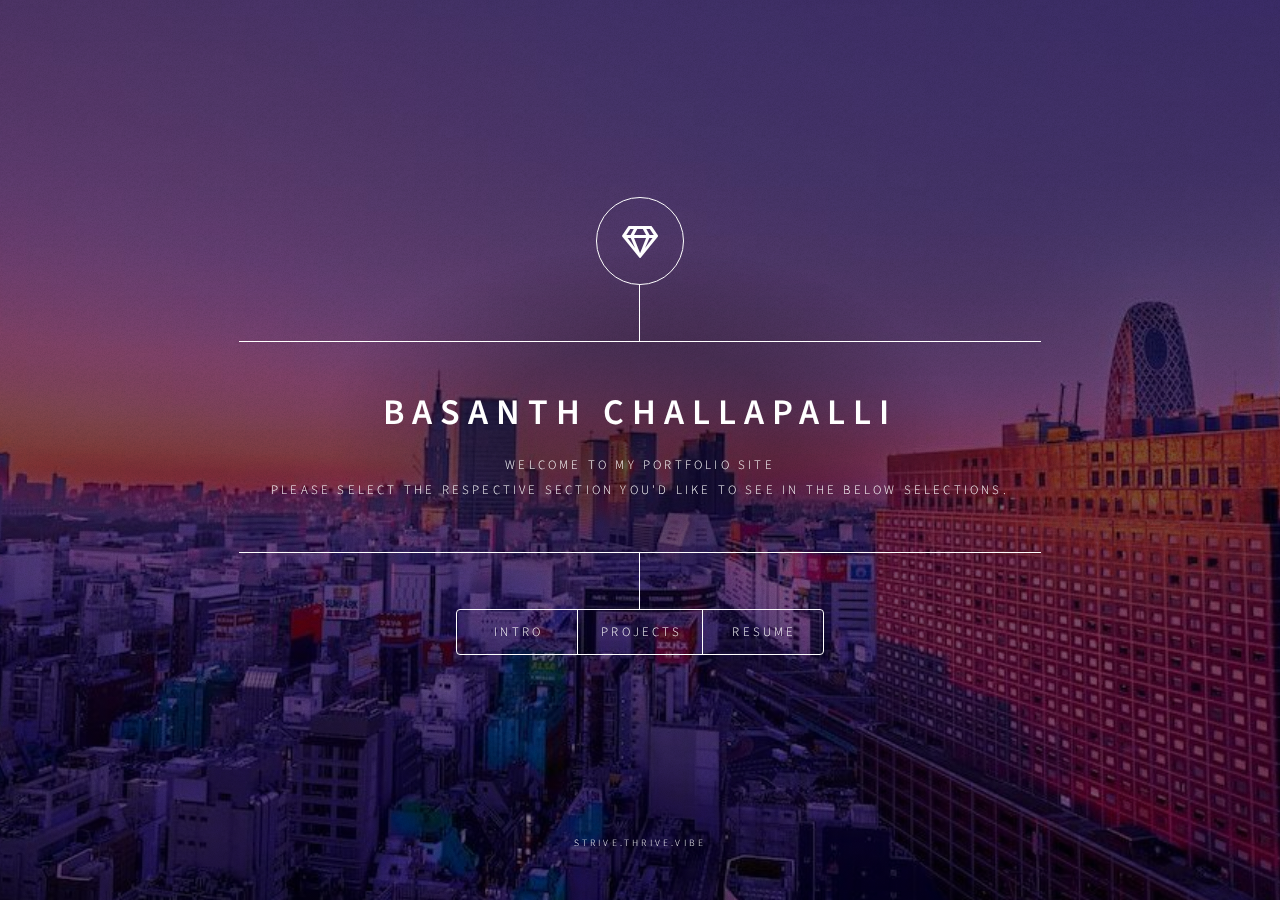
==== index.html @ 9a70f346 "Add files via upload" ====
<!DOCTYPE HTML>
<!--
	Dimension by HTML5 UP
	html5up.net | @ajlkn
	Free for personal and commercial use under the CCA 3.0 license (html5up.net/license)
-->
<html>
	<head>
		<title>Portfolio</title>
		<meta charset="utf-8" />
		<meta name="viewport" content="width=device-width, initial-scale=1, user-scalable=no" />
		<link rel="stylesheet" href="assets/css/main.css" />
		<noscript><link rel="stylesheet" href="assets/css/noscript.css" /></noscript>
	</head>
	<body class="is-preload">

		<!-- Wrapper -->
			<div id="wrapper">

				<!-- Header -->
					<header id="header">
						<div class="logo">
							<span class="icon fa-gem"></span>
						</div>
						<div class="content">
							<div class="inner">
								<h1>Basanth Challapalli</h1>
								<p>Welcome to my Portfolio site<br> PLease select the respective section you'd like to see in the below selections. </p>
							</div>
						</div>
						<nav>
							<ul>
								<li><a href="#intro">Intro</a></li>
								<li><a href="#Projects">Projects</a></li>
								<li><a href="#Resume">Resume</a></li>
								<!--<li><a href="#contact">Contact</a></li>-->
								<!--<li><a href="#elements">Elements</a></li>-->
							</ul>
						</nav>
					</header>

				<!-- Main -->
					<div id="main">

						<!-- Intro -->
							<article id="intro">
								<h2 class="major">Intro</h2>
								<!--<span class="image main"><img src="images/pic01.jpg" alt="" /></span>-->
								<p class="introdescription">I  C.V.Basanth pursuing my Bachelor's degree in the Branch of IT(Informational Technology).I'm a passionate software job seeker having a great problem solving skills with Smartworking nature, to get the best results.i've completed 
									2 interships based on Machine Learning Technology(CNN algorithm) and Data Analytics where i've gained experience on how the things work and processed 
									to get the required solutions. In my opinion the Surviving in the present SoftwareWorld needs frequent Updation of Technical Skills are must.
									

								</p>
								<div class="d-flex flex-row">
									<span class="image main linkenin "><a href="https://www.linkedin.com/in/basanth-challapalli/"><img src="images/linkedin.png"></a></span>
									<span class="image main Github "><a href="https://github.com/Basanth2633"><img src="images/GitHub logo.png"></a></span>
								</div>
								</article>
							</article>

						<!-- Work -->
							<article id="Projects">
								<h2 class="major">Portfolio Projects</h2>
								<span class="image main"><img src="images/hand_signs.png"></span>
								<p>I've done a project on sign language classification using Machine learning technology where i've used Convolutional Neural Network(CNN) algorithm. where the accuracy of recogning the sign symbols of hand gestures  is predicted by the machine on the basis between train dataset to test dataset.<br>
								Have a look at my work <a href="https://github.com/Basanth2633/ML-Python-Projects/tree/main/Sign%20Language%20Classification " class="detailing">Sign Language Classifcation</a></p>
								<p></p>
								<span class="image main"><img src="images/Excel.png" alt="" /></span>
								<p>Done data manipulation using excel on the Product sales i.e bicyles sales of different categories like which type of bicycle is got sold more,transactions details of every product .For this project i've Extracted the data and Tranformed it into the bestfitline to Boostup the sales.The Exact things i've done from this project are<br>1.Data Transformation<br>2.Data Insight<br>3.Data Insight and Presentation  .</p>
								<span class="image main"><a href="Sales_Insights.pbix"><img src="images/PowerBI Dashboard.png" alt="" /></a></span>
								<p class="">Sales Insights – Brick & motor business [Power BI | SQL]
									<br>• Designed a Power BI dashboard to understand AtliQ hardware goods sales trend.
									<br>• The final dashboard was effective at displaying the sales trend of AtliQ hardware, allowing users to understand
									the data and make informed decisions 
									<br>•For more Understanding can download my Dashboard here: <a href="Sales_Insights.pbix" class="detailing">SalesInsights.pbix</a>
								<br>For complete project details <a href="https://github.com/Basanth2633/DataAnalyticsProjects/tree/main/1_SalesInsights" class="detailing">Sales Insights</a></p>
							</article>

						<!-- About -->
							<article id="Resume">
								<h2 class="major">Resume</h2>
								<span class="image main resume"><a href="LATEST RESUME 3.pdf"><img src="images/Picture1.jpg" alt="" /></a></span>
								<p>Over view :
									1.  I have completed my recent virtual internship from KPMG company, where I have gained experience in the Data Visulaization and Data Wrangling.
									<br>For complete <a href="LATEST RESUME 3.pdf">Resume</a></p>
									<!--<button onclick="Display("Resume.pdf")">resume</button>-->
							</article>

						<!-- Contact -->
							<article id="contact">
								<h2 class="major">Contact</h2>
								<form method="post" action="#">
									<div class="fields">
										<div class="field half">
											<label for="name">Name</label>
											<input type="text" name="name" id="name" />
										</div>
										<div class="field half">
											<label for="email">Email</label>
											<input type="text" name="email" id="email" />
										</div>
										<div class="field">
											<label for="message">Message</label>
											<textarea name="message" id="message" rows="4"></textarea>
										</div>
									</div>
									<ul class="actions">
										<li><input type="submit" value="Send Message" class="primary" /></li>
										<li><input type="reset" value="Reset" /></li>
									</ul>
								</form>-->
								<ul class="icons">
									<li><a href=""https://www.linkedin.com/in/basanth-challapalli/" class="icon brands fa-twitter"><span class="label">Twitter</span></a></li>
									<li><a href="#" class="icon brands fa-facebook-f"><span class="label">Facebook</span></a></li>
									<li><a href="#" class="icon brands fa-instagram"><span class="label">Instagram</span></a></li>
									<li><a href="#" class="icon brands fa-github"><span class="label">GitHub</span></a></li>
								</ul>
							</article>

						<!-- Elements -->
							<article id="elements">
								<h2 class="major">Elements</h2>

								<section>
									<h3 class="major">Text</h3>
									<p>This is <b>bold</b> and this is <strong>strong</strong>. This is <i>italic</i> and this is <em>emphasized</em>.
									This is <sup>superscript</sup> text and this is <sub>subscript</sub> text.
									This is <u>underlined</u> and this is code: <code>for (;;) { ... }</code>. Finally, <a href="#">this is a link</a>.</p>
									<hr />
									<h2>Heading Level 2</h2>
									<h3>Heading Level 3</h3>
									<h4>Heading Level 4</h4>
									<h5>Heading Level 5</h5>
									<h6>Heading Level 6</h6>
									<hr />
									<h4>Blockquote</h4>
									<blockquote>Fringilla nisl. Donec accumsan interdum nisi, quis tincidunt felis sagittis eget tempus euismod. Vestibulum ante ipsum primis in faucibus vestibulum. Blandit adipiscing eu felis iaculis volutpat ac adipiscing accumsan faucibus. Vestibulum ante ipsum primis in faucibus lorem ipsum dolor sit amet nullam adipiscing eu felis.</blockquote>
									<h4>Preformatted</h4>
									<pre><code>i = 0;

while (!deck.isInOrder()) {
    print 'Iteration ' + i;
    deck.shuffle();
    i++;
}

print 'It took ' + i + ' iterations to sort the deck.';</code></pre>
								</section>

								<section>
									<h3 class="major">Lists</h3>

									<h4>Unordered</h4>
									<ul>
										<li>Dolor pulvinar etiam.</li>
										<li>Sagittis adipiscing.</li>
										<li>Felis enim feugiat.</li>
									</ul>

									<h4>Alternate</h4>
									<ul class="alt">
										<li>Dolor pulvinar etiam.</li>
										<li>Sagittis adipiscing.</li>
										<li>Felis enim feugiat.</li>
									</ul>

									<h4>Ordered</h4>
									<ol>
										<li>Dolor pulvinar etiam.</li>
										<li>Etiam vel felis viverra.</li>
										<li>Felis enim feugiat.</li>
										<li>Dolor pulvinar etiam.</li>
										<li>Etiam vel felis lorem.</li>
										<li>Felis enim et feugiat.</li>
									</ol>
									<h4>Icons</h4>
									<ul class="icons">
										<li><a href="#" class="icon brands fa-twitter"><span class="label">Twitter</span></a></li>
										<li><a href="#" class="icon brands fa-facebook-f"><span class="label">Facebook</span></a></li>
										<li><a href="#" class="icon brands fa-instagram"><span class="label">Instagram</span></a></li>
										<li><a href="#" class="icon brands fa-github"><span class="label">Github</span></a></li>
									</ul>

									<h4>Actions</h4>
									<ul class="actions">
										<li><a href="#" class="button primary">Default</a></li>
										<li><a href="#" class="button">Default</a></li>
									</ul>
									<ul class="actions stacked">
										<li><a href="#" class="button primary">Default</a></li>
										<li><a href="#" class="button">Default</a></li>
									</ul>
								</section>

								<section>
									<h3 class="major">Table</h3>
									<h4>Default</h4>
									<div class="table-wrapper">
										<table>
											<thead>
												<tr>
													<th>Name</th>
													<th>Description</th>
													<th>Price</th>
												</tr>
											</thead>
											<tbody>
												<tr>
													<td>Item One</td>
													<td>Ante turpis integer aliquet porttitor.</td>
													<td>29.99</td>
												</tr>
												<tr>
													<td>Item Two</td>
													<td>Vis ac commodo adipiscing arcu aliquet.</td>
													<td>19.99</td>
												</tr>
												<tr>
													<td>Item Three</td>
													<td> Morbi faucibus arcu accumsan lorem.</td>
													<td>29.99</td>
												</tr>
												<tr>
													<td>Item Four</td>
													<td>Vitae integer tempus condimentum.</td>
													<td>19.99</td>
												</tr>
												<tr>
													<td>Item Five</td>
													<td>Ante turpis integer aliquet porttitor.</td>
													<td>29.99</td>
												</tr>
											</tbody>
											<tfoot>
												<tr>
													<td colspan="2"></td>
													<td>100.00</td>
												</tr>
											</tfoot>
										</table>
									</div>

									<h4>Alternate</h4>
									<div class="table-wrapper">
										<table class="alt">
											<thead>
												<tr>
													<th>Name</th>
													<th>Description</th>
													<th>Price</th>
												</tr>
											</thead>
											<tbody>
												<tr>
													<td>Item One</td>
													<td>Ante turpis integer aliquet porttitor.</td>
													<td>29.99</td>
												</tr>
												<tr>
													<td>Item Two</td>
													<td>Vis ac commodo adipiscing arcu aliquet.</td>
													<td>19.99</td>
												</tr>
												<tr>
													<td>Item Three</td>
													<td> Morbi faucibus arcu accumsan lorem.</td>
													<td>29.99</td>
												</tr>
												<tr>
													<td>Item Four</td>
													<td>Vitae integer tempus condimentum.</td>
													<td>19.99</td>
												</tr>
												<tr>
													<td>Item Five</td>
													<td>Ante turpis integer aliquet porttitor.</td>
													<td>29.99</td>
												</tr>
											</tbody>
											<tfoot>
												<tr>
													<td colspan="2"></td>
													<td>100.00</td>
												</tr>
											</tfoot>
										</table>
									</div>
								</section>

								<section>
									<h3 class="major">Buttons</h3>
									<ul class="actions">
										<li><a href="#" class="button primary">Primary</a></li>
										<li><a href="#" class="button">Default</a></li>
									</ul>
									<ul class="actions">
										<li><a href="#" class="button">Default</a></li>
										<li><a href="#" class="button small">Small</a></li>
									</ul>
									<ul class="actions">
										<li><a href="#" class="button primary icon solid fa-download">Icon</a></li>
										<li><a href="#" class="button icon solid fa-download">Icon</a></li>
									</ul>
									<ul class="actions">
										<li><span class="button primary disabled">Disabled</span></li>
										<li><span class="button disabled">Disabled</span></li>
									</ul>
								</section>

								<section>
									<h3 class="major">Form</h3>
									<form method="post" action="#">
										<div class="fields">
											<div class="field half">
												<label for="demo-name">Name</label>
												<input type="text" name="demo-name" id="demo-name" value="" placeholder="Jane Doe" />
											</div>
											<div class="field half">
												<label for="demo-email">Email</label>
												<input type="email" name="demo-email" id="demo-email" value="" placeholder="jane@untitled.tld" />
											</div>
											<div class="field">
												<label for="demo-category">Category</label>
												<select name="demo-category" id="demo-category">
													<option value="">-</option>
													<option value="1">Manufacturing</option>
													<option value="1">Shipping</option>
													<option value="1">Administration</option>
													<option value="1">Human Resources</option>
												</select>
											</div>
											<div class="field half">
												<input type="radio" id="demo-priority-low" name="demo-priority" checked>
												<label for="demo-priority-low">Low</label>
											</div>
											<div class="field half">
												<input type="radio" id="demo-priority-high" name="demo-priority">
												<label for="demo-priority-high">High</label>
											</div>
											<div class="field half">
												<input type="checkbox" id="demo-copy" name="demo-copy">
												<label for="demo-copy">Email me a copy</label>
											</div>
											<div class="field half">
												<input type="checkbox" id="demo-human" name="demo-human" checked>
												<label for="demo-human">Not a robot</label>
											</div>
											<div class="field">
												<label for="demo-message">Message</label>
												<textarea name="demo-message" id="demo-message" placeholder="Enter your message" rows="6"></textarea>
											</div>
										</div>
										<ul class="actions">
											<li><input type="submit" value="Send Message" class="primary" /></li>
											<li><input type="reset" value="Reset" /></li>
										</ul>
									</form>
								</section>

							</article>

					</div> 

				<!-- Footer -->
					<footer id="footer">
						<p class="copyright">Strive.Thrive.Vibe</p>
						
					</footer>

			</div>
			
			

		<!-- BG -->
			<div id="bg"></div>

		<!-- Scripts -->
			<script src="assets/js/jquery.min.js"></script>
			<script src="assets/js/browser.min.js"></script>
			<script src="assets/js/breakpoints.min.js"></script>
			<script src="assets/js/util.js"></script>
			<script src="assets/js/main.js"></script>

	</body>
</html>
---- assets/css/main.css ----
@import url(fontawesome-all.min.css);
@import url("https://fonts.googleapis.com/css?family=Source+Sans+Pro:300italic,600italic,300,600");

/*
	Dimension by HTML5 UP
	html5up.net | @ajlkn
	Free for personal and commercial use under the CCA 3.0 license (html5up.net/license)
*/

html, body, div, span, applet, object,
iframe, h1, h2, h3, h4, h5, h6, p, blockquote,
pre, a, abbr, acronym, address, big, cite,
code, del, dfn, em, img, ins, kbd, q, s, samp,
small, strike, strong, sub, sup, tt, var, b,
u, i, center, dl, dt, dd, ol, ul, li, fieldset,
form, label, legend, table, caption, tbody,
tfoot, thead, tr, th, td, article, aside,
canvas, details, embed, figure, figcaption,
footer, header, hgroup, menu, nav, output, ruby,
section, summary, time, mark, audio, video {
	margin: 0;
	padding: 0;
	border: 0;
	font-size: 100%;
	font: inherit;
	vertical-align: baseline;}

article, aside, details, figcaption, figure,
footer, header, hgroup, menu, nav, section {
	display: block;}

body {
	line-height: 1;
}

ol, ul {
	list-style: none;
}

blockquote, q {
	quotes: none;
}

	blockquote:before, blockquote:after, q:before, q:after {
		content: '';
		content: none;
	}

table {
	border-collapse: collapse;
	border-spacing: 0;
}

body {
	-webkit-text-size-adjust: none;
}

mark {
	background-color: transparent;
	color: inherit;
}

input::-moz-focus-inner {
	border: 0;
	padding: 0;
}

input, select, textarea {
	-moz-appearance: none;
	-webkit-appearance: none;
	-ms-appearance: none;
	appearance: none;
}

/* Basic */

	@-ms-viewport {
		width: device-width;
	}

	@media screen and (max-width: 480px) {

		html, body {
			min-width: 320px;
		}

	}

	html {
		box-sizing: border-box;
	}

	*, *:before, *:after {
		box-sizing: inherit;
	}

	body {
		background: #1b1f22;
	}

		body.is-preload *, body.is-preload *:before, body.is-preload *:after {
			-moz-animation: none !important;
			-webkit-animation: none !important;
			-ms-animation: none !important;
			animation: none !important;
			-moz-transition: none !important;
			-webkit-transition: none !important;
			-ms-transition: none !important;
			transition: none !important;
		}

/* Type */

	html {
		font-size: 16pt;
	}

		@media screen and (max-width: 1680px) {

			html {
				font-size: 12pt;
			}

		}

		@media screen and (max-width: 736px) {

			html {
				font-size: 11pt;
			}

		}

		@media screen and (max-width: 360px) {

			html {
				font-size: 10pt;
			}

		}

	body, input, select, textarea {
		color: #ffffff;
		font-family: "Source Sans Pro", sans-serif;
		font-weight: 300;
		font-size: 1rem;
		line-height: 1.65;
	}

	a {
		-moz-transition: color 0.2s ease-in-out, background-color 0.2s ease-in-out, border-bottom-color 0.2s ease-in-out;
		-webkit-transition: color 0.2s ease-in-out, background-color 0.2s ease-in-out, border-bottom-color 0.2s ease-in-out;
		-ms-transition: color 0.2s ease-in-out, background-color 0.2s ease-in-out, border-bottom-color 0.2s ease-in-out;
		transition: color 0.2s ease-in-out, background-color 0.2s ease-in-out, border-bottom-color 0.2s ease-in-out;
		border-bottom: dotted 1px rgba(255, 255, 255, 0.5);
		text-decoration: none;
		color: inherit;
	}

		a:hover {
			border-bottom-color: transparent;
		}

	strong, b {
		color: #ffffff;
		font-weight: 600;
	}

	em, i {
		font-style: italic;
	}

	p {
		margin: 0 0 2rem 0;
	}

	h1, h2, h3, h4, h5, h6 {
		color: #ffffff;
		font-weight: 600;
		line-height: 1.5;
		margin: 0 0 1rem 0;
		text-transform: uppercase;
		letter-spacing: 0.2rem;
	}

		h1 a, h2 a, h3 a, h4 a, h5 a, h6 a {
			color: inherit;
			text-decoration: none;
		}

		h1.major, h2.major, h3.major, h4.major, h5.major, h6.major {
			border-bottom: solid 1px #ffffff;
			width: -moz-max-content;
			width: -webkit-max-content;
			width: -ms-max-content;
			width: max-content;
			padding-bottom: 0.5rem;
			margin: 0 0 2rem 0;
		}

	h1 {
		font-size: 2.25rem;
		line-height: 1.3;
		letter-spacing: 0.5rem;
	}

	h2 {
		font-size: 1.5rem;
		line-height: 1.4;
		letter-spacing: 0.5rem;
	}

	h3 {
		font-size: 1rem;
	}

	h4 {
		font-size: 0.8rem;
	}

	h5 {
		font-size: 0.7rem;
	}

	h6 {
		font-size: 0.6rem;
	}

	@media screen and (max-width: 736px) {

		h1 {
			font-size: 1.75rem;
			line-height: 1.4;
		}

		h2 {
			font-size: 1.25em;
			line-height: 1.5;
		}

	}

	sub {
		font-size: 0.8rem;
		position: relative;
		top: 0.5rem;
	}

	sup {
		font-size: 0.8rem;
		position: relative;
		top: -0.5rem;
	}

	blockquote {
		border-left: solid 4px #ffffff;
		font-style: italic;
		margin: 0 0 2rem 0;
		padding: 0.5rem 0 0.5rem 2rem;
	}

	code {
		background: rgba(255, 255, 255, 0.075);
		border-radius: 4px;
		font-family: "Courier New", monospace;
		font-size: 0.9rem;
		margin: 0 0.25rem;
		padding: 0.25rem 0.65rem;
	}

	pre {
		-webkit-overflow-scrolling: touch;
		font-family: "Courier New", monospace;
		font-size: 0.9rem;
		margin: 0 0 2rem 0;
	}

		pre code {
			display: block;
			line-height: 1.75;
			padding: 1rem 1.5rem;
			overflow-x: auto;
		}

	hr {
		border: 0;
		border-bottom: solid 1px #ffffff;
		margin: 2.75rem 0;
	}

	.align-left {
		text-align: left;
	}

	.align-center {
		text-align: center;
	}

	.align-right {
		text-align: right;
	}

/* Form */

	form {
		margin: 0 0 2rem 0;
	}

		form > :last-child {
			margin-bottom: 0;
		}

		form > .fields {
			display: -moz-flex;
			display: -webkit-flex;
			display: -ms-flex;
			display: flex;
			-moz-flex-wrap: wrap;
			-webkit-flex-wrap: wrap;
			-ms-flex-wrap: wrap;
			flex-wrap: wrap;
			width: calc(100% + 3rem);
			margin: -1.5rem 0 2rem -1.5rem;
		}

			form > .fields > .field {
				-moz-flex-grow: 0;
				-webkit-flex-grow: 0;
				-ms-flex-grow: 0;
				flex-grow: 0;
				-moz-flex-shrink: 0;
				-webkit-flex-shrink: 0;
				-ms-flex-shrink: 0;
				flex-shrink: 0;
				padding: 1.5rem 0 0 1.5rem;
				width: calc(100% - 1.5rem);
			}

				form > .fields > .field.half {
					width: calc(50% - 0.75rem);
				}

				form > .fields > .field.third {
					width: calc(100%/3 - 0.5rem);
				}

				form > .fields > .field.quarter {
					width: calc(25% - 0.375rem);
				}

		@media screen and (max-width: 480px) {

			form > .fields {
				width: calc(100% + 3rem);
				margin: -1.5rem 0 2rem -1.5rem;
			}

				form > .fields > .field {
					padding: 1.5rem 0 0 1.5rem;
					width: calc(100% - 1.5rem);
				}

					form > .fields > .field.half {
						width: calc(100% - 1.5rem);
					}

					form > .fields > .field.third {
						width: calc(100% - 1.5rem);
					}

					form > .fields > .field.quarter {
						width: calc(100% - 1.5rem);
					}

		}

	label {
		color: #ffffff;
		display: block;
		font-size: 0.8rem;
		font-weight: 300;
		letter-spacing: 0.2rem;
		line-height: 1.5;
		margin: 0 0 1rem 0;
		text-transform: uppercase;
	}

	input[type="text"],
	input[type="password"],
	input[type="email"],
	input[type="tel"],
	select,
	textarea {
		-moz-appearance: none;
		-webkit-appearance: none;
		-ms-appearance: none;
		appearance: none;
		-moz-transition: border-color 0.2s ease-in-out, box-shadow 0.2s ease-in-out, background-color 0.2s ease-in-out;
		-webkit-transition: border-color 0.2s ease-in-out, box-shadow 0.2s ease-in-out, background-color 0.2s ease-in-out;
		-ms-transition: border-color 0.2s ease-in-out, box-shadow 0.2s ease-in-out, background-color 0.2s ease-in-out;
		transition: border-color 0.2s ease-in-out, box-shadow 0.2s ease-in-out, background-color 0.2s ease-in-out;
		background-color: transparent;
		border-radius: 4px;
		border: solid 1px #ffffff;
		color: inherit;
		display: block;
		outline: 0;
		padding: 0 1rem;
		text-decoration: none;
		width: 100%;
	}

		input[type="text"]:invalid,
		input[type="password"]:invalid,
		input[type="email"]:invalid,
		input[type="tel"]:invalid,
		select:invalid,
		textarea:invalid {
			box-shadow: none;
		}

		input[type="text"]:focus,
		input[type="password"]:focus,
		input[type="email"]:focus,
		input[type="tel"]:focus,
		select:focus,
		textarea:focus {
			background: rgba(255, 255, 255, 0.075);
			border-color: #ffffff;
			box-shadow: 0 0 0 1px #ffffff;
		}

	select {
		background-image: url("data:image/svg+xml;charset=utf8,%3Csvg xmlns='http://www.w3.org/2000/svg' width='40' height='40' preserveAspectRatio='none' viewBox='0 0 40 40'%3E%3Cpath d='M9.4,12.3l10.4,10.4l10.4-10.4c0.2-0.2,0.5-0.4,0.9-0.4c0.3,0,0.6,0.1,0.9,0.4l3.3,3.3c0.2,0.2,0.4,0.5,0.4,0.9 c0,0.4-0.1,0.6-0.4,0.9L20.7,31.9c-0.2,0.2-0.5,0.4-0.9,0.4c-0.3,0-0.6-0.1-0.9-0.4L4.3,17.3c-0.2-0.2-0.4-0.5-0.4-0.9 c0-0.4,0.1-0.6,0.4-0.9l3.3-3.3c0.2-0.2,0.5-0.4,0.9-0.4S9.1,12.1,9.4,12.3z' fill='%23ffffff' /%3E%3C/svg%3E");
		background-size: 1.25rem;
		background-repeat: no-repeat;
		background-position: calc(100% - 1rem) center;
		height: 2.75rem;
		padding-right: 2.75rem;
		text-overflow: ellipsis;
	}

		select option {
			color: #ffffff;
			background: #1b1f22;
		}

		select:focus::-ms-value {
			background-color: transparent;
		}

		select::-ms-expand {
			display: none;
		}

	input[type="text"],
	input[type="password"],
	input[type="email"],
	select {
		height: 2.75rem;
	}

	textarea {
		padding: 0.75rem 1rem;
	}

	input[type="checkbox"],
	input[type="radio"] {
		-moz-appearance: none;
		-webkit-appearance: none;
		-ms-appearance: none;
		appearance: none;
		display: block;
		float: left;
		margin-right: -2rem;
		opacity: 0;
		width: 1rem;
		z-index: -1;
	}

		input[type="checkbox"] + label,
		input[type="radio"] + label {
			text-decoration: none;
			-moz-user-select: none;
			-webkit-user-select: none;
			-ms-user-select: none;
			user-select: none;
			color: #ffffff;
			cursor: pointer;
			display: inline-block;
			font-size: 0.8rem;
			font-weight: 300;
			margin: 0 0 0.5rem 0;
			padding-left: 2.65rem;
			padding-right: 0.75rem;
			position: relative;
		}

			input[type="checkbox"] + label:before,
			input[type="radio"] + label:before {
				-moz-osx-font-smoothing: grayscale;
				-webkit-font-smoothing: antialiased;
				display: inline-block;
				font-style: normal;
				font-variant: normal;
				text-rendering: auto;
				line-height: 1;
				text-transform: none !important;
				font-family: 'Font Awesome 5 Free';
				font-weight: 900;
			}

			input[type="checkbox"] + label:before,
			input[type="radio"] + label:before {
				-moz-transition: border-color 0.2s ease-in-out, box-shadow 0.2s ease-in-out, background-color 0.2s ease-in-out;
				-webkit-transition: border-color 0.2s ease-in-out, box-shadow 0.2s ease-in-out, background-color 0.2s ease-in-out;
				-ms-transition: border-color 0.2s ease-in-out, box-shadow 0.2s ease-in-out, background-color 0.2s ease-in-out;
				transition: border-color 0.2s ease-in-out, box-shadow 0.2s ease-in-out, background-color 0.2s ease-in-out;
				border-radius: 4px;
				border: solid 1px #ffffff;
				content: '';
				display: inline-block;
				height: 1.65rem;
				left: 0;
				line-height: 1.65rem;
				position: absolute;
				text-align: center;
				top: -0.15rem;
				width: 1.65rem;
			}

		input[type="checkbox"]:checked + label:before,
		input[type="radio"]:checked + label:before {
			background: #ffffff !important;
			border-color: #ffffff !important;
			color: #1b1f22;
			content: '\f00c';
		}

		input[type="checkbox"]:focus + label:before,
		input[type="radio"]:focus + label:before {
			background: rgba(255, 255, 255, 0.075);
			border-color: #ffffff;
			box-shadow: 0 0 0 1px #ffffff;
		}

	input[type="checkbox"] + label:before {
		border-radius: 4px;
	}

	input[type="radio"] + label:before {
		border-radius: 100%;
	}

	::-webkit-input-placeholder {
		color: rgba(255, 255, 255, 0.5) !important;
		opacity: 1.0;
	}

	:-moz-placeholder {
		color: rgba(255, 255, 255, 0.5) !important;
		opacity: 1.0;
	}

	::-moz-placeholder {
		color: rgba(255, 255, 255, 0.5) !important;
		opacity: 1.0;
	}

	:-ms-input-placeholder {
		color: rgba(255, 255, 255, 0.5) !important;
		opacity: 1.0;
	}

	.formerize-placeholder {
		color: rgba(255, 255, 255, 0.5) !important;
		opacity: 1.0;
	}

/* Box */

	.box {
		border-radius: 4px;
		border: solid 1px #ffffff;
		margin-bottom: 2rem;
		padding: 1.5em;
	}

		.box > :last-child,
		.box > :last-child > :last-child,
		.box > :last-child > :last-child > :last-child {
			margin-bottom: 0;
		}

		.box.alt {
			border: 0;
			border-radius: 0;
			padding: 0;
		}

/* Icon */

	.icon {
		text-decoration: none;
		border-bottom: none;
		position: relative;
	}

		.icon:before {
			-moz-osx-font-smoothing: grayscale;
			-webkit-font-smoothing: antialiased;
			display: inline-block;
			font-style: normal;
			font-variant: normal;
			text-rendering: auto;
			line-height: 1;
			text-transform: none !important;
			font-family: 'Font Awesome 5 Free';
			font-weight: 400;
		}

		.icon > .label {
			display: none;
		}

		.icon:before {
			line-height: inherit;
		}

		.icon.solid:before {
			font-weight: 900;
		}

		.icon.brands:before {
			font-family: 'Font Awesome 5 Brands';
		}

/* Image */

	.image {
		border-radius: 4px;
		border: 0;
		display: inline-block;
		position: relative;
	}
	


		.image:before {
			pointer-events: none;
			background-image: url("../../images/overlay.png");
			background-color: rgba(19, 21, 25, 0.5);
			border-radius: 4px;
			content: '';
			display: block;
			height: 100%;
			left: 0;
			opacity: 0.5;
			position: absolute;
			top: 0;
			width: 100%;
		}
		.imagelinkenin
			{
				width: 10px;
			}

		.image img {
			border-radius: 4px;
			display: block;
		}

		.image.left, .image.right {
			max-width: 40%;
		}

			.image.left img, .image.right img {
				width: 100%;
			}

		.image.left {
			float: left;
			padding: 0 1.5em 1em 0;
			top: 0.25em;
		}

		.image.right {
			float: right;
			padding: 0 0 1em 1.5em;
			top: 0.25em;
		}

		.image.fit {
			display: block;
			margin: 0 0 2rem 0;
			width: 100%;
		}
		

			.image.fit img {
				width: 100%;
			}

		.image.main {
			display:block;
			margin: 1.5rem 0;
			width: 50%;
		}
		.image.main.linkenin {
			display:block;
			margin: 1.5rem 0;
			width: 8.5%;
		}
		.image.main.Github {
			display:block;
			margin: 1.5rem 0;
			width: 7%;
			padding-left: 10px;
		}
		.image.main.resume {
			display:block;
			margin: 1.5rem 0;
			width: 20%;
		}
		

			.image.main img {
				width: 100%;
			}

		@media screen and (max-width: 736px) {

			.image.main {
				margin: 2rem 0;
			}

			
		}

		@media screen and (max-width: 480px) {

			.image.main {
				margin: 1.5rem 0;
			}

		}


}

/* List */

	ol {
		list-style: decimal;
		margin: 0 0 2rem 0;
		padding-left: 1.25em;
	}

		ol li {
			padding-left: 0.25em;
		}

	ul {
		list-style: disc;
		margin: 0 0 2rem 0;
		padding-left: 1em;
	}

		ul li {
			padding-left: 0.5em;
		}

		ul.alt {
			list-style: none;
			padding-left: 0;
		}

			ul.alt li {
				border-top: solid 1px #ffffff;
				padding: 0.5em 0;
			}

				ul.alt li:first-child {
					border-top: 0;
					padding-top: 0;
				}

	dl {
		margin: 0 0 2rem 0;
	}

		dl dt {
			display: block;
			font-weight: 600;
			margin: 0 0 1rem 0;
		}

		dl dd {
			margin-left: 2rem;
		}

/* Actions */

	ul.actions {
		display: -moz-flex;
		display: -webkit-flex;
		display: -ms-flex;
		display: flex;
		cursor: default;
		list-style: none;
		margin-left: -1rem;
		padding-left: 0;
	}

		ul.actions li {
			padding: 0 0 0 1rem;
			vertical-align: middle;
		}

		ul.actions.special {
			-moz-justify-content: center;
			-webkit-justify-content: center;
			-ms-justify-content: center;
			justify-content: center;
			width: 100%;
			margin-left: 0;
		}

			ul.actions.special li:first-child {
				padding-left: 0;
			}

		ul.actions.stacked {
			-moz-flex-direction: column;
			-webkit-flex-direction: column;
			-ms-flex-direction: column;
			flex-direction: column;
			margin-left: 0;
		}

			ul.actions.stacked li {
				padding: 1.3rem 0 0 0;
			}

				ul.actions.stacked li:first-child {
					padding-top: 0;
				}

		ul.actions.fit {
			width: calc(100% + 1rem);
		}

			ul.actions.fit li {
				-moz-flex-grow: 1;
				-webkit-flex-grow: 1;
				-ms-flex-grow: 1;
				flex-grow: 1;
				-moz-flex-shrink: 1;
				-webkit-flex-shrink: 1;
				-ms-flex-shrink: 1;
				flex-shrink: 1;
				width: 100%;
			}

				ul.actions.fit li > * {
					width: 100%;
				}

			ul.actions.fit.stacked {
				width: 100%;
			}

		@media screen and (max-width: 480px) {

			ul.actions:not(.fixed) {
				-moz-flex-direction: column;
				-webkit-flex-direction: column;
				-ms-flex-direction: column;
				flex-direction: column;
				margin-left: 0;
				width: 100% !important;
			}

				ul.actions:not(.fixed) li {
					-moz-flex-grow: 1;
					-webkit-flex-grow: 1;
					-ms-flex-grow: 1;
					flex-grow: 1;
					-moz-flex-shrink: 1;
					-webkit-flex-shrink: 1;
					-ms-flex-shrink: 1;
					flex-shrink: 1;
					padding: 1rem 0 0 0;
					text-align: center;
					width: 100%;
				}

					ul.actions:not(.fixed) li > * {
						width: 100%;
					}

					ul.actions:not(.fixed) li:first-child {
						padding-top: 0;
					}

					ul.actions:not(.fixed) li input[type="submit"],
					ul.actions:not(.fixed) li input[type="reset"],
					ul.actions:not(.fixed) li input[type="button"],
					ul.actions:not(.fixed) li button,
					ul.actions:not(.fixed) li .button {
						width: 100%;
					}

						ul.actions:not(.fixed) li input[type="submit"].icon:before,
						ul.actions:not(.fixed) li input[type="reset"].icon:before,
						ul.actions:not(.fixed) li input[type="button"].icon:before,
						ul.actions:not(.fixed) li button.icon:before,
						ul.actions:not(.fixed) li .button.icon:before {
							margin-left: -0.5em;
						}

		}

/* Icons */

	ul.icons {
		cursor: default;
		list-style: none;
		padding-left: 0;
	}

		ul.icons li {
			display: inline-block;
			padding: 0 0.75em 0 0;
		}

			ul.icons li:last-child {
				padding-right: 0;
			}

			ul.icons li a {
				border-radius: 100%;
				box-shadow: inset 0 0 0 1px #ffffff;
				display: inline-block;
				height: 2.25rem;
				line-height: 2.25rem;
				text-align: center;
				width: 2.25rem;
			}

				ul.icons li a:hover {
					background-color: rgba(255, 255, 255, 0.075);
				}

				ul.icons li a:active {
					background-color: rgba(255, 255, 255, 0.175);
				}

/* Table */

	.table-wrapper {
		-webkit-overflow-scrolling: touch;
		overflow-x: auto;
	}

	table {
		margin: 0 0 2rem 0;
		width: 100%;
	}

		table tbody tr {
			border: solid 1px #ffffff;
			border-left: 0;
			border-right: 0;
		}

			table tbody tr:nth-child(2n + 1) {
				background-color: rgba(255, 255, 255, 0.075);
			}

		table td {
			padding: 0.75em 0.75em;
		}

		table th {
			color: #ffffff;
			font-size: 0.9em;
			font-weight: 600;
			padding: 0 0.75em 0.75em 0.75em;
			text-align: left;
		}

		table thead {
			border-bottom: solid 2px #ffffff;
		}

		table tfoot {
			border-top: solid 2px #ffffff;
		}

		table.alt {
			border-collapse: separate;
		}

			table.alt tbody tr td {
				border: solid 1px #ffffff;
				border-left-width: 0;
				border-top-width: 0;
			}

				table.alt tbody tr td:first-child {
					border-left-width: 1px;
				}

			table.alt tbody tr:first-child td {
				border-top-width: 1px;
			}

			table.alt thead {
				border-bottom: 0;
			}

			table.alt tfoot {
				border-top: 0;
			}

/* Button */

	input[type="submit"],
	input[type="reset"],
	input[type="button"],
	button,
	.button {
		-moz-appearance: none;
		-webkit-appearance: none;
		-ms-appearance: none;
		appearance: none;
		-moz-transition: background-color 0.2s ease-in-out, color 0.2s ease-in-out;
		-webkit-transition: background-color 0.2s ease-in-out, color 0.2s ease-in-out;
		-ms-transition: background-color 0.2s ease-in-out, color 0.2s ease-in-out;
		transition: background-color 0.2s ease-in-out, color 0.2s ease-in-out;
		background-color: transparent;
		border-radius: 4px;
		border: 0;
		box-shadow: inset 0 0 0 1px #ffffff;
		color: #ffffff !important;
		cursor: pointer;
		display: inline-block;
		font-size: 0.8rem;
		font-weight: 300;
		height: 2.75rem;
		letter-spacing: 0.2rem;
		line-height: 2.75rem;
		outline: 0;
		padding: 0 1.25rem 0 1.35rem;
		text-align: center;
		text-decoration: none;
		text-transform: uppercase;
		white-space: nowrap;
	}

		input[type="submit"]:hover,
		input[type="reset"]:hover,
		input[type="button"]:hover,
		button:hover,
		.button:hover {
			background-color: rgba(255, 255, 255, 0.075);
		}

		input[type="submit"]:active,
		input[type="reset"]:active,
		input[type="button"]:active,
		button:active,
		.button:active {
			background-color: rgba(255, 255, 255, 0.175);
		}

		input[type="submit"].icon:before,
		input[type="reset"].icon:before,
		input[type="button"].icon:before,
		button.icon:before,
		.button.icon:before {
			margin-right: 0.5em;
		}

		input[type="submit"].fit,
		input[type="reset"].fit,
		input[type="button"].fit,
		button.fit,
		.button.fit {
			width: 100%;
		}

		input[type="submit"].small,
		input[type="reset"].small,
		input[type="button"].small,
		button.small,
		.button.small {
			font-size: 0.6rem;
			height: 2.0625rem;
			line-height: 2.0625rem;
		}

		input[type="submit"].primary,
		input[type="reset"].primary,
		input[type="button"].primary,
		button.primary,
		.button.primary {
			background-color: #ffffff;
			color: #1b1f22 !important;
			font-weight: 600;
		}

		input[type="submit"].disabled, input[type="submit"]:disabled,
		input[type="reset"].disabled,
		input[type="reset"]:disabled,
		input[type="button"].disabled,
		input[type="button"]:disabled,
		button.disabled,
		button:disabled,
		.button.disabled,
		.button:disabled {
			pointer-events: none;
			cursor: default;
			opacity: 0.25;
		}

	input[type="submit"],
	input[type="reset"],
	input[type="button"],
	button {
		line-height: calc(2.75rem - 2px);
	}

/* BG */

	#bg {
		-moz-transform: scale(1.0);
		-webkit-transform: scale(1.0);
		-ms-transform: scale(1.0);
		transform: scale(1.0);
		-webkit-backface-visibility: hidden;
		position: fixed;
		top: 0;
		left: 0;
		width: 100%;
		height: 100vh;
		z-index: 1;
	}

		#bg:before, #bg:after {
			content: '';
			display: block;
			position: absolute;
			top: 0;
			left: 0;
			width: 100%;
			height: 100%;
		}

		#bg:before {
			-moz-transition: background-color 0.75s ease-in-out;
			-webkit-transition: background-color 0.75s ease-in-out;
			-ms-transition: background-color 0.75s ease-in-out;
			transition: background-color 0.75s ease-in-out;
			-moz-transition-delay: 0.75s;
			-webkit-transition-delay: 0.75s;
			-ms-transition-delay: 0.75s;
			transition-delay: 0.75s;
			background-image: linear-gradient(to top, rgba(0, 0, 0, 0.5), rgba(0, 4, 11, 0.5)), url("../../images/overlay.png");
			background-size: auto,
 256px 256px;
			background-position: center,
 center;
			background-repeat: no-repeat,
 repeat;
			z-index: 2;
		}

		#bg:after {
			-moz-transform: scale(1.125);
			-webkit-transform: scale(1.125);
			-ms-transform: scale(1.125);
			transform: scale(1.125);
			-moz-transition: -moz-transform 0.325s ease-in-out, -moz-filter 0.325s ease-in-out;
			-webkit-transition: -webkit-transform 0.325s ease-in-out, -webkit-filter 0.325s ease-in-out;
			-ms-transition: -ms-transform 0.325s ease-in-out, -ms-filter 0.325s ease-in-out;
			transition: transform 0.325s ease-in-out, filter 0.325s ease-in-out;
			background-image: url("../../images/bg4.jpg");
			background-position: center;
			background-size: cover;
			background-repeat: no-repeat;
			z-index: 1;
		}

		body.is-article-visible #bg:after {
			-moz-transform: scale(1.0825);
			-webkit-transform: scale(1.0825);
			-ms-transform: scale(1.0825);
			transform: scale(1.0825);
			-moz-filter: blur(0.2rem);
			-webkit-filter: blur(0.2rem);
			-ms-filter: blur(0.2rem);
			filter: blur(0.2rem);
		}

		body.is-preload #bg:before {
			background-color: #000000;
		}

/* Wrapper */

	#wrapper {
		display: -moz-flex;
		display: -webkit-flex;
		display: -ms-flex;
		display: flex;
		-moz-flex-direction: column;
		-webkit-flex-direction: column;
		-ms-flex-direction: column;
		flex-direction: column;
		-moz-align-items: center;
		-webkit-align-items: center;
		-ms-align-items: center;
		align-items: center;
		-moz-justify-content: space-between;
		-webkit-justify-content: space-between;
		-ms-justify-content: space-between;
		justify-content: space-between;
		position: relative;
		min-height: 100vh;
		width: 100%;
		padding: 4rem 2rem;
		z-index: 3;
	}

		#wrapper:before {
			content: '';
			display: block;
		}

		@media screen and (max-width: 1680px) {

			#wrapper {
				padding: 3rem 2rem;
			}

		}

		@media screen and (max-width: 736px) {

			#wrapper {
				padding: 2rem 1rem;
			}

		}

		@media screen and (max-width: 480px) {

			#wrapper {
				padding: 1rem;
			}

		}

/* Header */

	#header {
		display: -moz-flex;
		display: -webkit-flex;
		display: -ms-flex;
		display: flex;
		-moz-flex-direction: column;
		-webkit-flex-direction: column;
		-ms-flex-direction: column;
		flex-direction: column;
		-moz-align-items: center;
		-webkit-align-items: center;
		-ms-align-items: center;
		align-items: center;
		-moz-transition: -moz-transform 0.325s ease-in-out, -moz-filter 0.325s ease-in-out, opacity 0.325s ease-in-out;
		-webkit-transition: -webkit-transform 0.325s ease-in-out, -webkit-filter 0.325s ease-in-out, opacity 0.325s ease-in-out;
		-ms-transition: -ms-transform 0.325s ease-in-out, -ms-filter 0.325s ease-in-out, opacity 0.325s ease-in-out;
		transition: transform 0.325s ease-in-out, filter 0.325s ease-in-out, opacity 0.325s ease-in-out;
		background-image: -moz-radial-gradient(rgba(0, 0, 0, 0.25) 25%, rgba(0, 0, 0, 0) 55%);
		background-image: -webkit-radial-gradient(rgba(0, 0, 0, 0.25) 25%, rgba(0, 0, 0, 0) 55%);
		background-image: -ms-radial-gradient(rgba(0, 0, 0, 0.25) 25%, rgba(0, 0, 0, 0) 55%);
		background-image: radial-gradient(rgba(0, 0, 0, 0.25) 25%, rgba(0, 0, 0, 0) 55%);
		max-width: 100%;
		text-align: center;
	}

		#header > * {
			-moz-transition: opacity 0.325s ease-in-out;
			-webkit-transition: opacity 0.325s ease-in-out;
			-ms-transition: opacity 0.325s ease-in-out;
			transition: opacity 0.325s ease-in-out;
			position: relative;
			margin-top: 3.5rem;
		}

			#header > *:before {
				content: '';
				display: block;
				position: absolute;
				top: calc(-3.5rem - 1px);
				left: calc(50% - 1px);
				width: 1px;
				height: calc(3.5rem + 1px);
				background: #ffffff;
			}

		#header > :first-child {
			margin-top: 0;
		}

			#header > :first-child:before {
				display: none;
			}

		#header .logo {
			width: 5.5rem;
			height: 5.5rem;
			line-height: 5.5rem;
			border: solid 1px #ffffff;
			border-radius: 100%;
		}

			#header .logo .icon:before {
				font-size: 2rem;
			}

		#header .content {
			border-style: solid;
			border-color: #ffffff;
			border-top-width: 1px;
			border-bottom-width: 1px;
			max-width: 100%;
		}

			#header .content .inner {
				-moz-transition: max-height 0.75s ease, padding 0.75s ease, opacity 0.325s ease-in-out;
				-webkit-transition: max-height 0.75s ease, padding 0.75s ease, opacity 0.325s ease-in-out;
				-ms-transition: max-height 0.75s ease, padding 0.75s ease, opacity 0.325s ease-in-out;
				transition: max-height 0.75s ease, padding 0.75s ease, opacity 0.325s ease-in-out;
				-moz-transition-delay: 0.25s;
				-webkit-transition-delay: 0.25s;
				-ms-transition-delay: 0.25s;
				transition-delay: 0.25s;
				padding: 3rem 2rem;
				max-height: 40rem;
				overflow: hidden;
			}

				#header .content .inner > :last-child {
					margin-bottom: 0;
				}

			#header .content p {
				text-transform: uppercase;
				letter-spacing: 0.2rem;
				font-size: 0.8rem;
				line-height: 2;
			}

		#header nav ul {
			display: -moz-flex;
			display: -webkit-flex;
			display: -ms-flex;
			display: flex;
			margin-bottom: 0;
			list-style: none;
			padding-left: 0;
			border: solid 1px #ffffff;
			border-radius: 4px;
		}

			#header nav ul li {
				padding-left: 0;
				border-left: solid 1px #ffffff;
			}

				#header nav ul li:first-child {
					border-left: 0;
				}

				#header nav ul li a {
					display: block;
					min-width: 7.5rem;
					height: 2.75rem;
					line-height: 2.75rem;
					padding: 0 1.25rem 0 1.45rem;
					text-transform: uppercase;
					letter-spacing: 0.2rem;
					font-size: 0.8rem;
					border-bottom: 0;
				}

					#header nav ul li a:hover {
						background-color: rgba(255, 255, 255, 0.075);
					}

					#header nav ul li a:active {
						background-color: rgba(255, 255, 255, 0.175);
					}

		#header nav.use-middle:after {
			content: '';
			display: block;
			position: absolute;
			top: 0;
			left: calc(50% - 1px);
			width: 1px;
			height: 100%;
			background: #ffffff;
		}

		#header nav.use-middle ul li.is-middle {
			border-left: 0;
		}

		body.is-article-visible #header {
			-moz-transform: scale(0.95);
			-webkit-transform: scale(0.95);
			-ms-transform: scale(0.95);
			transform: scale(0.95);
			-moz-filter: blur(0.1rem);
			-webkit-filter: blur(0.1rem);
			-ms-filter: blur(0.1rem);
			filter: blur(0.1rem);
			opacity: 0;
		}

		body.is-preload #header {
			-moz-filter: blur(0.125rem);
			-webkit-filter: blur(0.125rem);
			-ms-filter: blur(0.125rem);
			filter: blur(0.125rem);
		}

			body.is-preload #header > * {
				opacity: 0;
			}

			body.is-preload #header .content .inner {
				max-height: 0;
				padding-top: 0;
				padding-bottom: 0;
				opacity: 0;
			}

		@media screen and (max-width: 980px) {

			#header .content p br {
				display: none;
			}

		}

		@media screen and (max-width: 736px) {

			#header > * {
				margin-top: 2rem;
			}

				#header > *:before {
					top: calc(-2rem - 1px);
					height: calc(2rem + 1px);
				}

			#header .logo {
				width: 4.75rem;
				height: 4.75rem;
				line-height: 4.75rem;
			}

				#header .logo .icon:before {
					font-size: 1.75rem;
				}

			#header .content .inner {
				padding: 2.5rem 1rem;
			}

			#header .content p {
				line-height: 1.875;
			}

		}

		@media screen and (max-width: 480px) {

			#header {
				padding: 1.5rem 0;
			}

				#header .content .inner {
					padding: 2.5rem 0;
				}

				#header nav ul {
					-moz-flex-direction: column;
					-webkit-flex-direction: column;
					-ms-flex-direction: column;
					flex-direction: column;
					min-width: 10rem;
					max-width: 100%;
				}

					#header nav ul li {
						border-left: 0;
						border-top: solid 1px #ffffff;
					}

						#header nav ul li:first-child {
							border-top: 0;
						}

						#header nav ul li a {
							height: 3rem;
							line-height: 3rem;
							min-width: 0;
							width: 100%;
						}

				#header nav.use-middle:after {
					display: none;
				}

		}

/* Main */

	#main {
		-moz-flex-grow: 1;
		-webkit-flex-grow: 1;
		-ms-flex-grow: 1;
		flex-grow: 1;
		-moz-flex-shrink: 1;
		-webkit-flex-shrink: 1;
		-ms-flex-shrink: 1;
		flex-shrink: 1;
		display: -moz-flex;
		display: -webkit-flex;
		display: -ms-flex;
		display: flex;
		-moz-align-items: center;
		-webkit-align-items: center;
		-ms-align-items: center;
		align-items: center;
		-moz-justify-content: center;
		-webkit-justify-content: center;
		-ms-justify-content: center;
		justify-content: center;
		-moz-flex-direction: column;
		-webkit-flex-direction: column;
		-ms-flex-direction: column;
		flex-direction: column;
		position: relative;
		max-width: 100%;
		z-index: 3;
	}

		#main article {
			-moz-transform: translateY(0.25rem);
			-webkit-transform: translateY(0.25rem);
			-ms-transform: translateY(0.25rem);
			transform: translateY(0.25rem);
			-moz-transition: opacity 0.325s ease-in-out, -moz-transform 0.325s ease-in-out;
			-webkit-transition: opacity 0.325s ease-in-out, -webkit-transform 0.325s ease-in-out;
			-ms-transition: opacity 0.325s ease-in-out, -ms-transform 0.325s ease-in-out;
			transition: opacity 0.325s ease-in-out, transform 0.325s ease-in-out;
			padding: 4.5rem 2.5rem 1.5rem 2.5rem ;
			position: relative;
			width: 40rem;
			max-width: 100%;
			background-color: rgba(27, 31, 34, 0.85);
			border-radius: 4px;
			opacity: 0;
		}

			#main article.active {
				-moz-transform: translateY(0);
				-webkit-transform: translateY(0);
				-ms-transform: translateY(0);
				transform: translateY(0);
				opacity: 1;
			}

			#main article .close {
				display: block;
				position: absolute;
				top: 0;
				right: 0;
				width: 4rem;
				height: 4rem;
				cursor: pointer;
				text-indent: 4rem;
				overflow: hidden;
				white-space: nowrap;
			}

				#main article .close:before {
					-moz-transition: background-color 0.2s ease-in-out;
					-webkit-transition: background-color 0.2s ease-in-out;
					-ms-transition: background-color 0.2s ease-in-out;
					transition: background-color 0.2s ease-in-out;
					content: '';
					display: block;
					position: absolute;
					top: 0.75rem;
					left: 0.75rem;
					width: 2.5rem;
					height: 2.5rem;
					border-radius: 100%;
					background-position: center;
					background-image: url("data:image/svg+xml;charset=utf8,%3Csvg xmlns='http://www.w3.org/2000/svg' xmlns:xlink='http://www.w3.org/1999/xlink' width='20px' height='20px' viewBox='0 0 20 20' zoomAndPan='disable'%3E%3Cstyle%3Eline %7B stroke: %23ffffff%3B stroke-width: 1%3B %7D%3C/style%3E%3Cline x1='2' y1='2' x2='18' y2='18' /%3E%3Cline x1='18' y1='2' x2='2' y2='18' /%3E%3C/svg%3E");
					background-size: 20px 20px;
					background-repeat: no-repeat;
				}

				#main article .close:hover:before {
					background-color: rgba(255, 255, 255, 0.075);
				}

				#main article .close:active:before {
					background-color: rgba(255, 255, 255, 0.175);
				}

		@media screen and (max-width: 736px) {

			#main article {
				padding: 3.5rem 2rem 0.5rem 2rem ;
			}

				#main article .close:before {
					top: 0.875rem;
					left: 0.875rem;
					width: 2.25rem;
					height: 2.25rem;
					background-size: 14px 14px;
				}

		}

		@media screen and (max-width: 480px) {

			#main article {
				padding: 3rem 1.5rem 0.5rem 1.5rem ;
			}


		}

		.introdescription{
			text-align:start;
		
			font-size:17px;
			justify-content:left;
			
			
			
		
		
		}
		.detailing{
			font-weight:bold;
			color:#00FFFF;
		}

/* Footer */

	#footer {
		-moz-transition: -moz-transform 0.325s ease-in-out, -moz-filter 0.325s ease-in-out, opacity 0.325s ease-in-out;
		-webkit-transition: -webkit-transform 0.325s ease-in-out, -webkit-filter 0.325s ease-in-out, opacity 0.325s ease-in-out;
		-ms-transition: -ms-transform 0.325s ease-in-out, -ms-filter 0.325s ease-in-out, opacity 0.325s ease-in-out;
		transition: transform 0.325s ease-in-out, filter 0.325s ease-in-out, opacity 0.325s ease-in-out;
		width: 100%;
		max-width: 100%;
		margin-top: 2rem;
		text-align: center;
	}

		#footer .copyright {
			letter-spacing: 0.2rem;
			font-size: 0.6rem;
			opacity: 5;
			margin-bottom: 0;
			text-transform: uppercase;
		}

		body.is-article-visible #footer {
			-moz-transform: scale(0.95);
			-webkit-transform: scale(0.95);
			-ms-transform: scale(0.95);
			transform: scale(0.95);
			-moz-filter: blur(0.1rem);
			-webkit-filter: blur(0.1rem);
			-ms-filter: blur(0.1rem);
			filter: blur(0.1rem);
			opacity: 0;
		}

		body.is-preload #footer {
			opacity: 0;
		

		}
		.linkedin{
			text-align:right;
		}
---- assets/css/noscript.css ----
/*
	Dimension by HTML5 UP
	html5up.net | @ajlkn
	Free for personal and commercial use under the CCA 3.0 license (html5up.net/license)
*/

/* BG */

	body.is-preload #bg:before {
		background-color: transparent;
	}

/* Header */

	body.is-preload #header {
		-moz-filter: none;
		-webkit-filter: none;
		-ms-filter: none;
		filter: none;
	}

		body.is-preload #header > * {
			opacity: 1;
		}

		body.is-preload #header .content .inner {
			max-height: none;
			padding: 3rem 2rem;
			opacity: 1;
		}

/* Main */

	#main article {
		opacity: 1;
		margin: 4rem 0 0 0;
	}
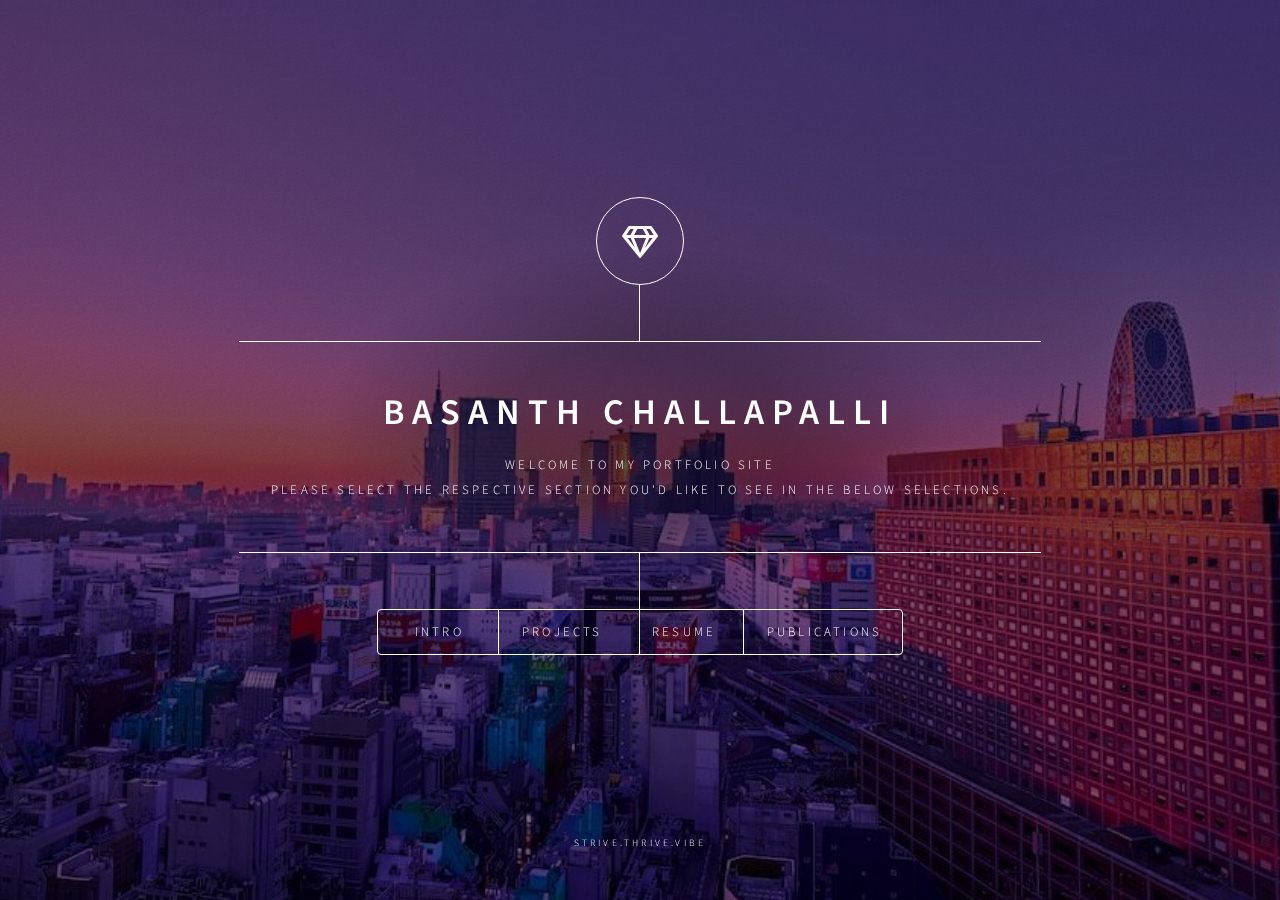
==== commit f24cffd6: "Add files via upload" ====
--- a/index.html
+++ b/index.html
@@ -33,8 +33,9 @@
 								<li><a href="#intro">Intro</a></li>
 								<li><a href="#Projects">Projects</a></li>
 								<li><a href="#Resume">Resume</a></li>
-								<!--<li><a href="#contact">Contact</a></li>-->
-								<!--<li><a href="#elements">Elements</a></li>-->
+								<li><a href="#Publications">Publications</a></li>
+								<!--<li><a href="#contact">Contact</a></li>
+								<li><a href="#elements">Elements</a></li>-->
 							</ul>
 						</nav>
 					</header>
@@ -84,6 +85,20 @@
 								<p>Over view :
 									1.  I have completed my recent virtual internship from KPMG company, where I have gained experience in the Data Visulaization and Data Wrangling.
 									<br>For complete <a href="LATEST RESUME 3.pdf">Resume</a></p>
+									<!--<button onclick="Display("Resume.pdf")">resume</button>-->
+							</article>
+
+							<article id="Publications">
+								<h2 class="major">Publications</h2>
+								<h class="HandGestures">Hand Gesture Classification using convalution neural network </h>
+								<p class="link">Sign language is essentially a communication tool used by dumb and deaf individuals. Thanks to technical advancements, sign language has increased in popularity using the data gloves' sensors. Sign language's primary objective is to identify human hand motion representations. <br>
+								 Link: <a class = "HandGestures2" href="https://www.scribd.com/document/641566310/Hand-Gestures-Classification-and-Image-Processing-Using-Convolution-Neural-Network-Algorithm" target="_blank">https://www.scribd.com/document/641566310/Hand-Gestures-Classification-and-Image-Processing-Using-Convolution-Neural-Network-Algorithm</a></p>
+								
+								 <h class="HandGestures">Locking The Price In E-Commerce Websites  </h>
+								 <p class="link">One of the main channels for purchasing and selling items these days is the internet. It has greatly improved throughout the years. Customers now prioritize this choice over offline shopping, since it has not only saved them a great deal of labor but also ensures that they receive the greatest and most satisfying products. Because the internet platform was the people's only alternative during the COVID-19 epidemic, its roots are deeply ingrained and continue to flourish today. So, my idea in the publication gives an advantage to retailer and consumer. <br>
+								  Link: <a class = "HandGestures2" href="https://www.ijcrt.org/papers/IJCRT2311148.pdf" target="_blank">https://www.ijcrt.org/papers/IJCRT2311148.pdf</a></p>
+								 
+								 
 									<!--<button onclick="Display("Resume.pdf")">resume</button>-->
 							</article>
 
--- a/assets/css/main.css
+++ b/assets/css/main.css
@@ -1656,7 +1656,7 @@
 			text-align:start;
 		
 			font-size:17px;
-			justify-content:left;
+			justify-content:last baseline;
 			
 			
 			
@@ -1667,6 +1667,28 @@
 			font-weight:bold;
 			color:#00FFFF;
 		}
+		.HandGestures{
+			font-family: 'Times New Roman', Times, serif;
+			font-style: normal;
+			font-size: 22px;
+			color
+		}
+		.link{
+			font-family: 'Times New Roman', Times, serif;
+			font-style: normal;
+			font-size: 15px;
+			color:lightgrey;
+			
+		}
+		.HandGestures2{
+			font-family: 'Times New Roman', Times, serif;
+			font-style: normal;
+			font-size: 15px;
+			justify-content: center;
+			color:#00FFFF;
+			padding-top: ;
+		}
+
 
 /* Footer */
 
